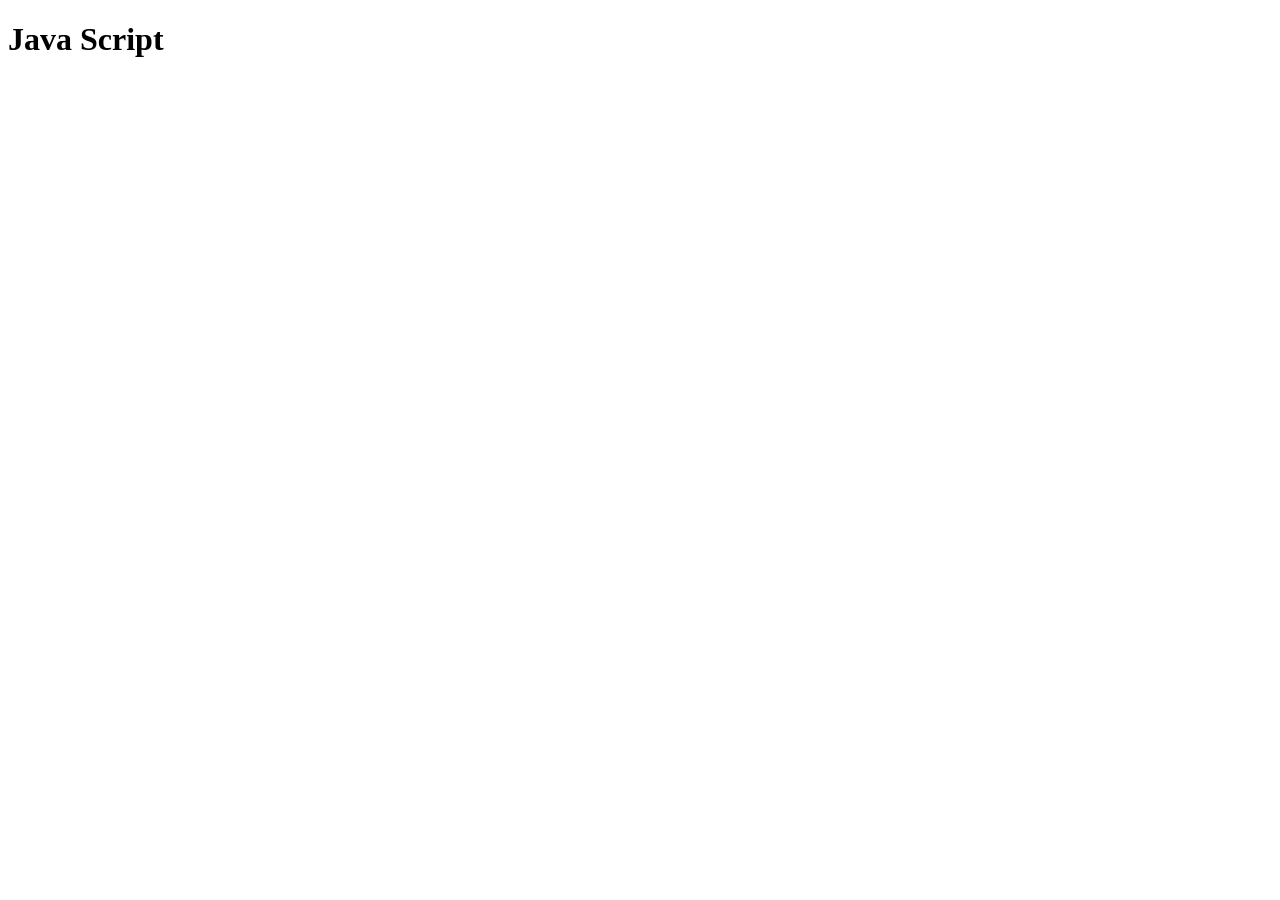
==== index.html @ 6cdbfe08 "day 2 assignment" ====
<!DOCTYPE html>
<html lang="en">
<head>
    <meta charset="UTF-8">
    <meta name="viewport" content="width=device-width, initial-scale=1.0">
    <title>Document</title>
</head>
<body>
    <h1>Java Script</h1>
    <!-- //<script src="app.js"></script>
    //<script src="./conditions.js"></script>
    //<script src="./operator.js"></script> -->
    <script src="./Assignment 7-1-2025.js"></script>
</body>
</html>
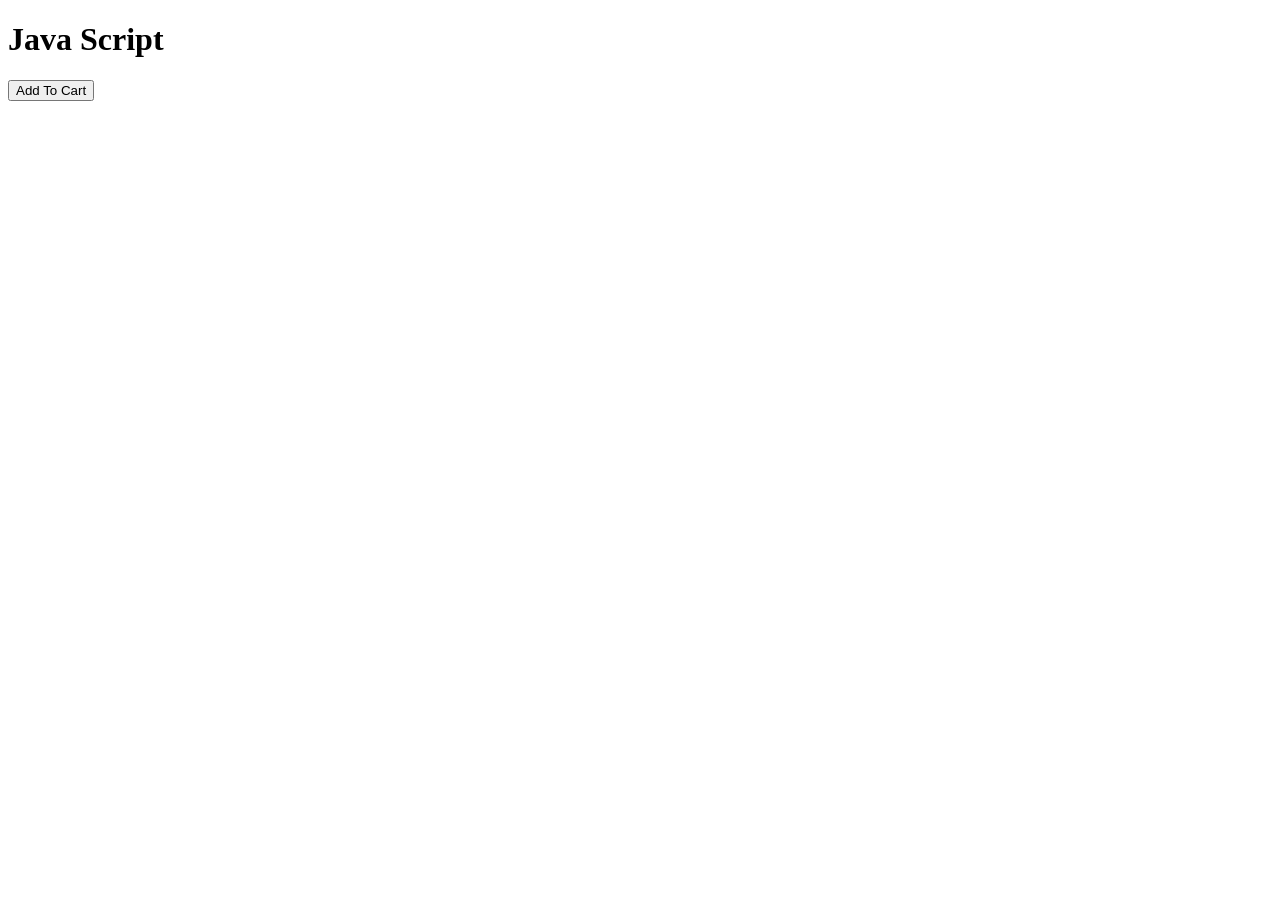
==== commit 164d7f7f: "javascript content" ====
--- a/index.html
+++ b/index.html
@@ -7,9 +7,12 @@
 </head>
 <body>
     <h1>Java Script</h1>
+    <button onclick="addToCart()">Add To Cart</button>
     <!-- //<script src="app.js"></script>
     //<script src="./conditions.js"></script>
-    //<script src="./operator.js"></script> -->
+    //<script src="./operator.js"></script> 
     <script src="./Assignment 7-1-2025.js"></script>
+    <script src="./loopingstatement.js"></script>-->
+    <script src="./functionex.js"></script>
 </body>
 </html>
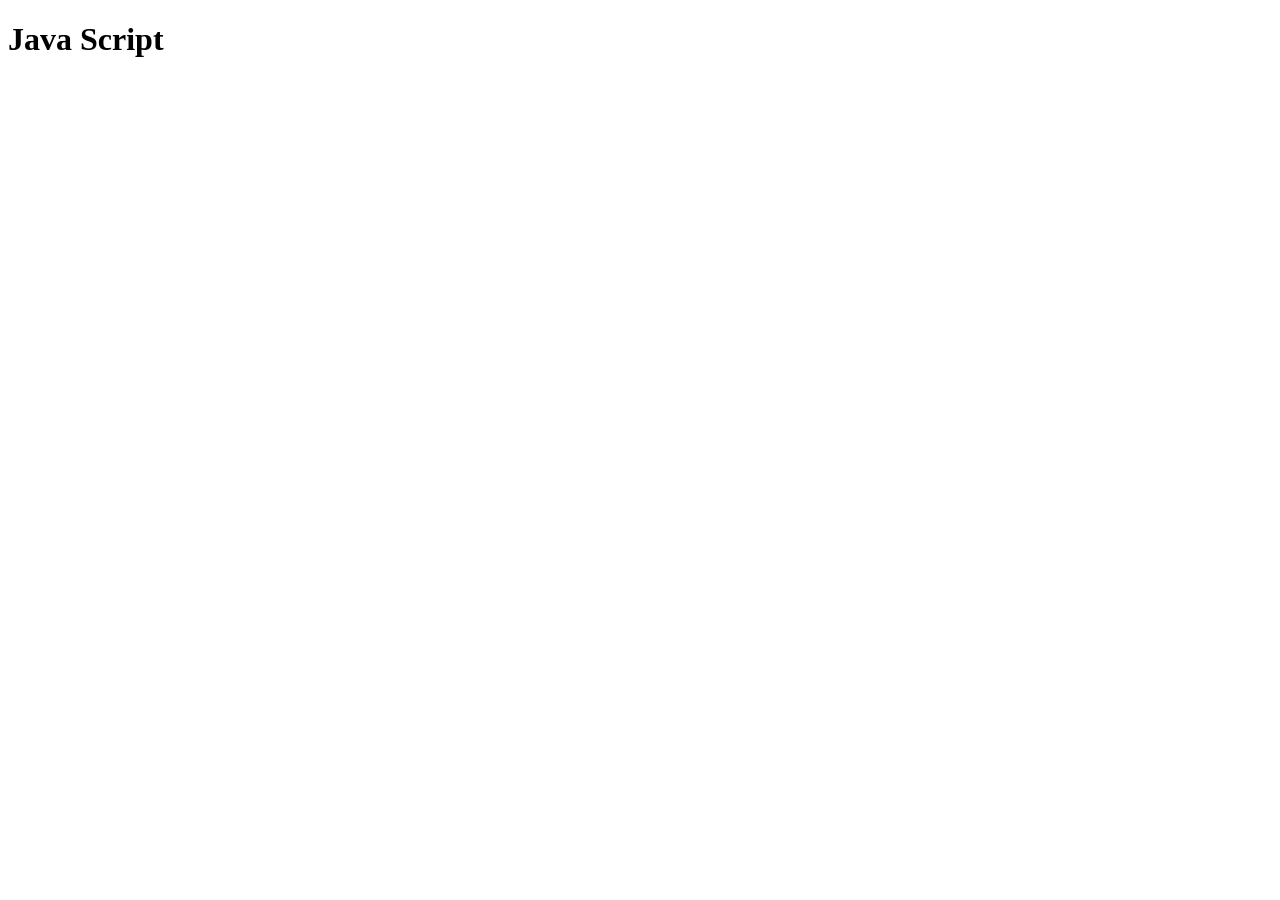
==== commit c6753a7a: "javascript content" ====
--- a/index.html
+++ b/index.html
@@ -7,8 +7,8 @@
 </head>
 <body>
     <h1>Java Script</h1>
-    <button onclick="addToCart()">Add To Cart</button>
-    <!-- //<script src="app.js"></script>
+    <!--<button onclick="addToCart()">Add To Cart</button>
+     //<script src="app.js"></script>
     //<script src="./conditions.js"></script>
     //<script src="./operator.js"></script> 
     <script src="./Assignment 7-1-2025.js"></script>
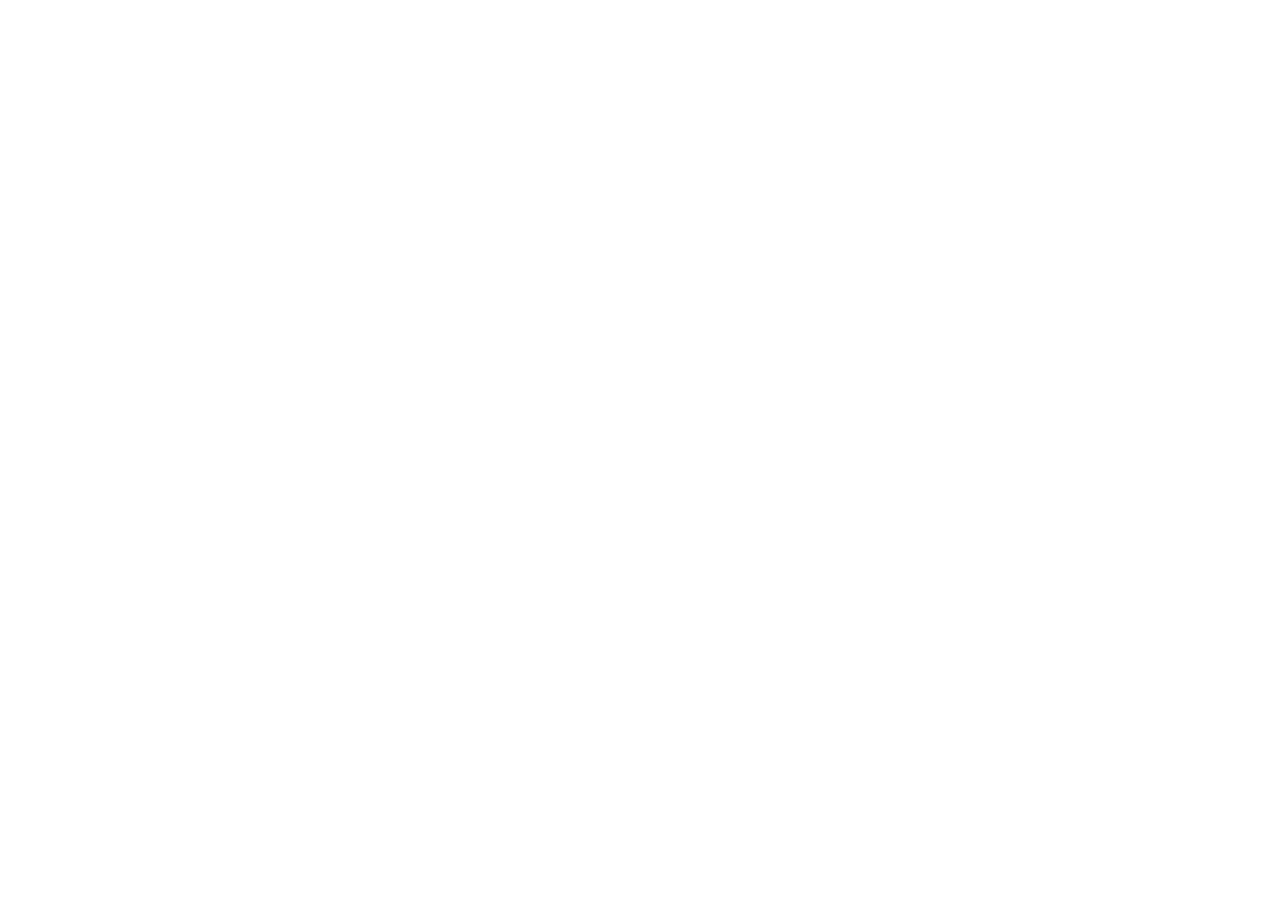
==== commit 05d08077: "javascrpit content" ====
--- a/index.html
+++ b/index.html
@@ -6,13 +6,17 @@
     <title>Document</title>
 </head>
 <body>
-    <h1>Java Script</h1>
+    <div id="store">     
+    </div>
+    <!--<h1>Java Script</h1>-->
     <!--<button onclick="addToCart()">Add To Cart</button>
-     //<script src="app.js"></script>
-    //<script src="./conditions.js"></script>
-    //<script src="./operator.js"></script> 
+    <script src="app.js"></script>
+    <script src="./conditions.js"></script>
+    <script src="./operator.js"></script> 
     <script src="./Assignment 7-1-2025.js"></script>
-    <script src="./loopingstatement.js"></script>-->
+    <script src="./loopingstatement.js"></script>
     <script src="./functionex.js"></script>
+    <script src="./program.js"></script>-->
+    <script src="array.js"></script>
 </body>
 </html>
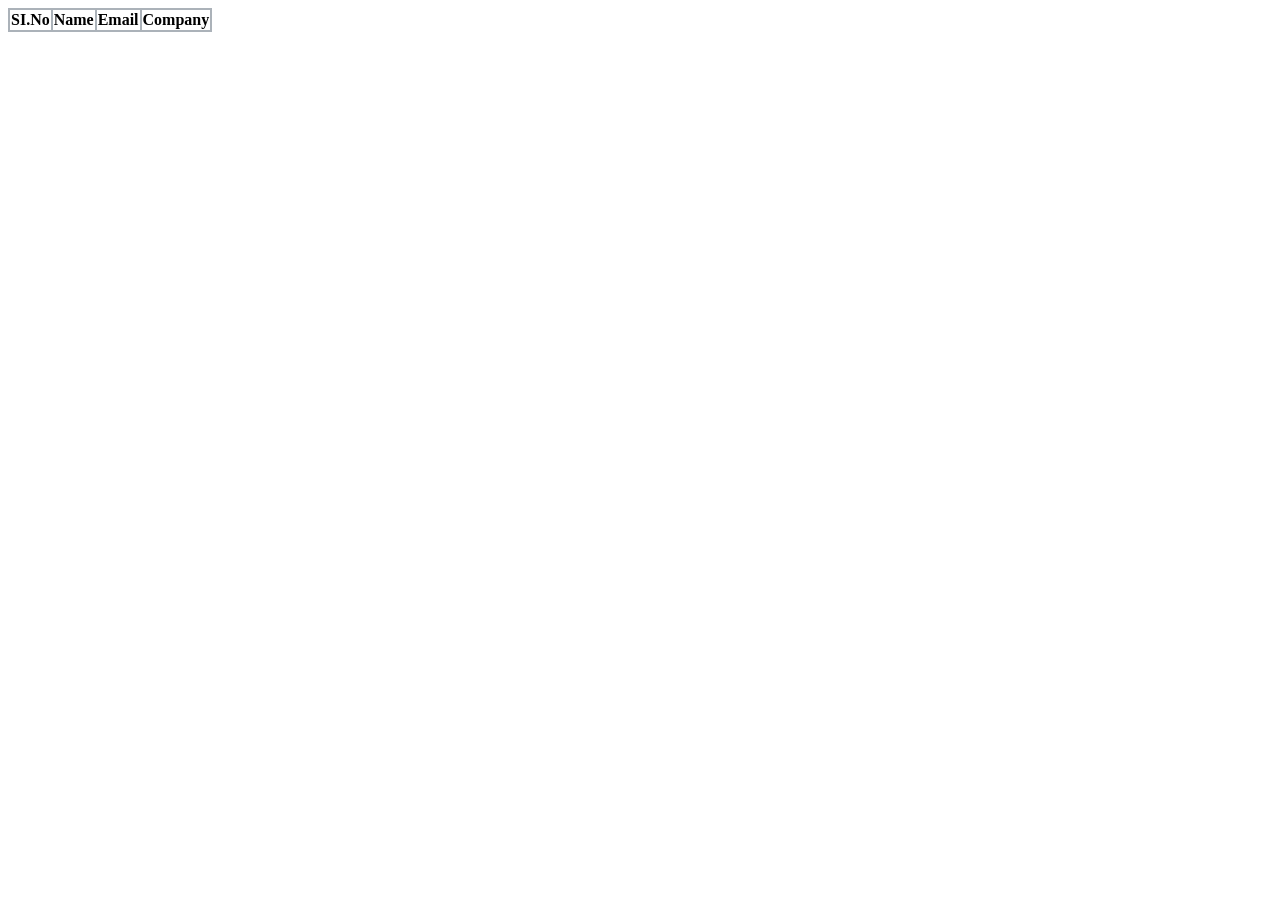
==== commit 36d5ce5b: "javascript content" ====
--- a/index.html
+++ b/index.html
@@ -4,10 +4,28 @@
     <meta charset="UTF-8">
     <meta name="viewport" content="width=device-width, initial-scale=1.0">
     <title>Document</title>
+    <style>
+        table,th,td{
+            border:2px solid #abb2b9;
+            border-collapse:collapse;
+
+        }
+    </style>
 </head>
 <body>
-    <div id="store">     
-    </div>
+    <table>
+        <thead>
+            <tr>
+                <th>SI.No</th>
+                <th>Name</th>
+                <th>Email</th>
+                <th>Company</th>
+            </tr>
+        </thead>
+        <tbody id="store">
+
+        </tbody>
+    </table>
     <!--<h1>Java Script</h1>-->
     <!--<button onclick="addToCart()">Add To Cart</button>
     <script src="app.js"></script>
@@ -16,7 +34,10 @@
     <script src="./Assignment 7-1-2025.js"></script>
     <script src="./loopingstatement.js"></script>
     <script src="./functionex.js"></script>
-    <script src="./program.js"></script>-->
+    <script src="./program.js"></script>
     <script src="array.js"></script>
+    <script src="./webstorage.js"></script>-->
+    <script src="./async.js"></script>
+
 </body>
 </html>
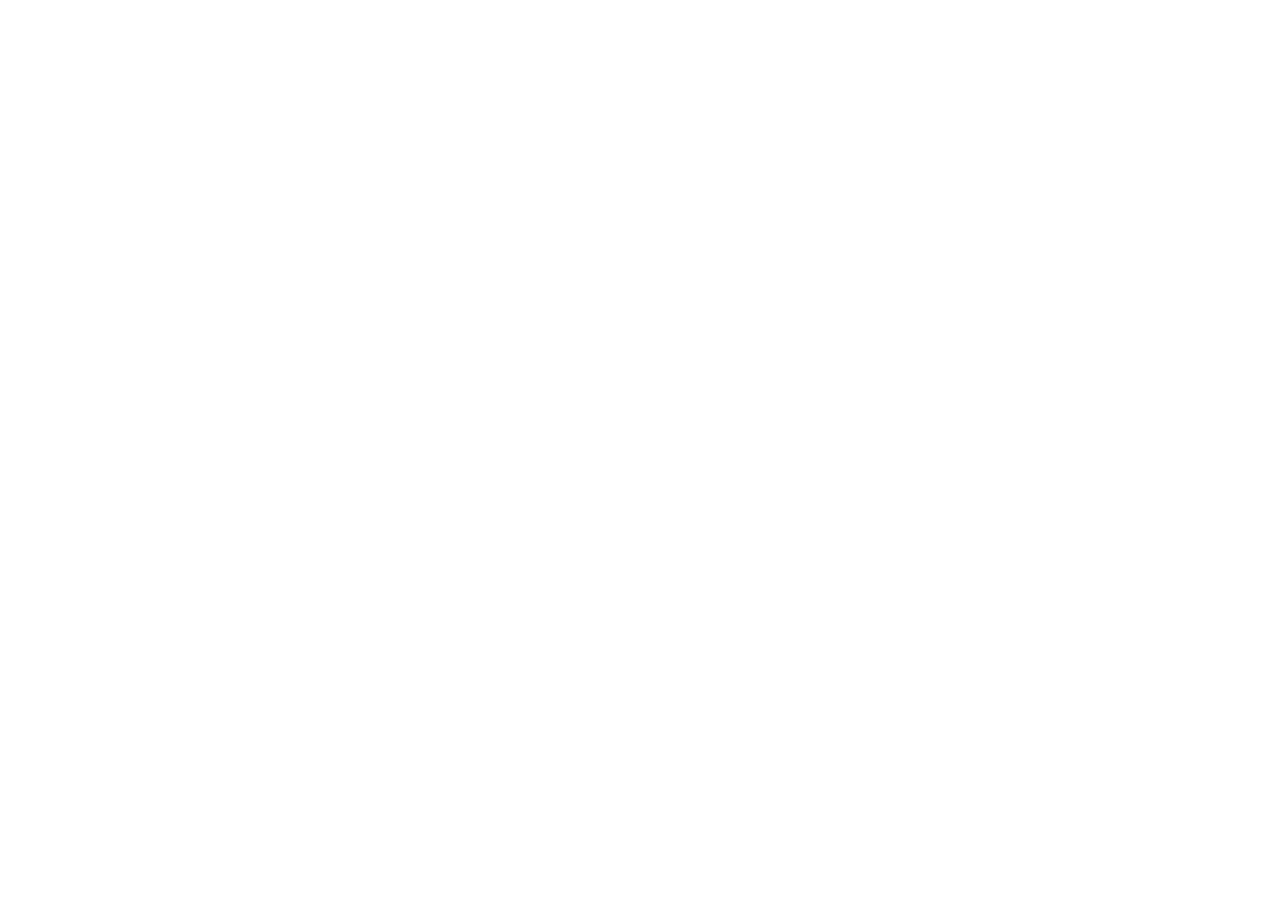
==== commit 0e9f9591: "javascrpit content" ====
--- a/index.html
+++ b/index.html
@@ -4,28 +4,27 @@
     <meta charset="UTF-8">
     <meta name="viewport" content="width=device-width, initial-scale=1.0">
     <title>Document</title>
-    <style>
+    <!-- <style>
         table,th,td{
-            border:2px solid #abb2b9;
-            border-collapse:collapse;
-
-        }
-    </style>
+           border:2px solid #abb2b9;
+           border-collapse:collapse;
+       }
+    </style>-->
 </head>
 <body>
-    <table>
+    <!--<table>
         <thead>
             <tr>
                 <th>SI.No</th>
                 <th>Name</th>
                 <th>Email</th>
                 <th>Company</th>
-            </tr>
-        </thead>
+           </tr>
+    </thead>
         <tbody id="store">
 
         </tbody>
-    </table>
+    </table> -->
     <!--<h1>Java Script</h1>-->
     <!--<button onclick="addToCart()">Add To Cart</button>
     <script src="app.js"></script>
@@ -35,7 +34,7 @@
     <script src="./loopingstatement.js"></script>
     <script src="./functionex.js"></script>
     <script src="./program.js"></script>
-    <script src="array.js"></script>
+    <script src="./array.js"></script>
     <script src="./webstorage.js"></script>-->
     <script src="./async.js"></script>
 
